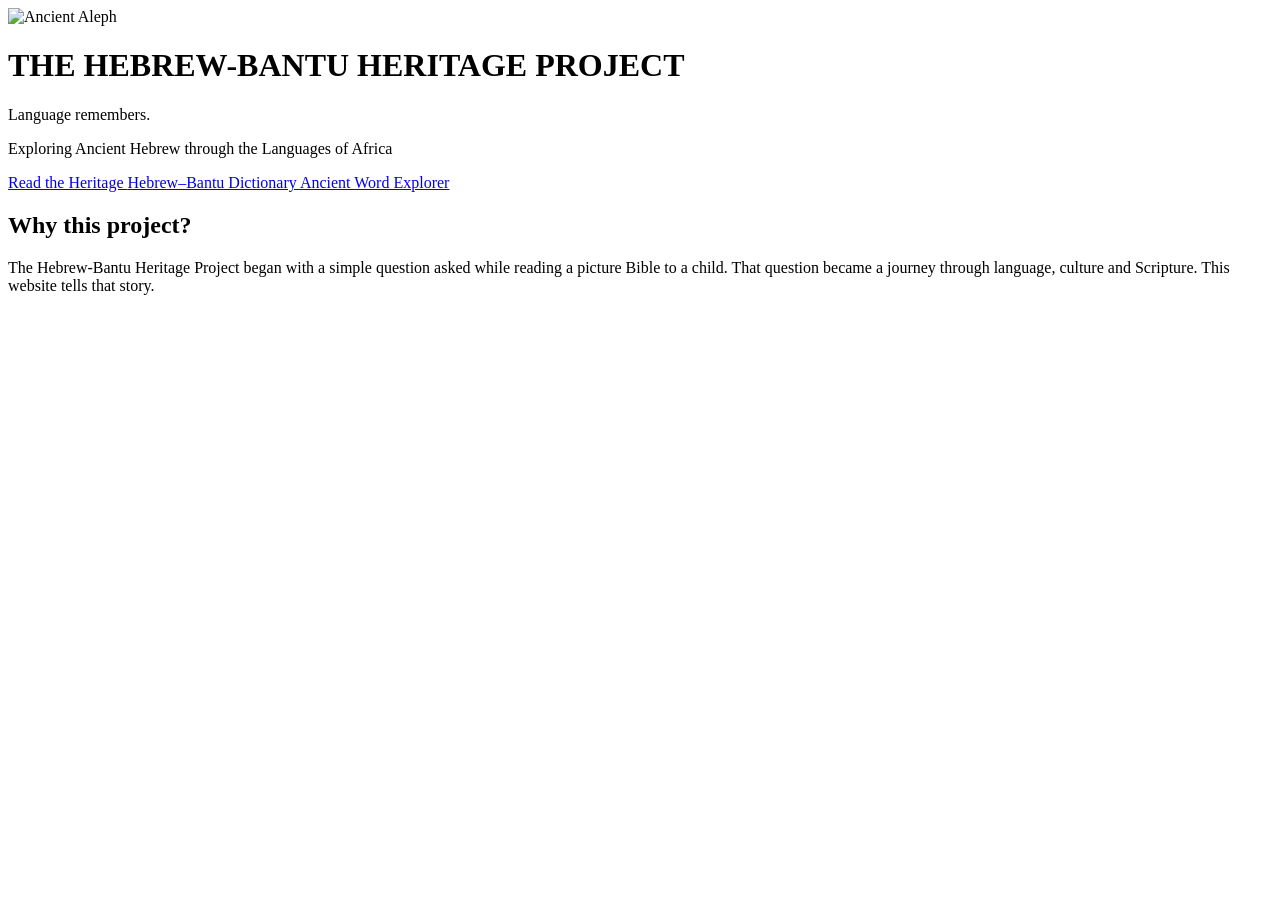
==== index.html @ bf53c530 "Update index.html" ====
<body>

<div class="hero">

    <div class="aleph">
        <img src="images/aleph.png" alt="Ancient Aleph">
    </div>

    <h1>THE HEBREW-BANTU HERITAGE PROJECT</h1>

    <p class="tagline">
        Language remembers.
    </p>

    <p class="subtitle">
        Exploring Ancient Hebrew through the Languages of Africa
    </p>

    <div class="hero-buttons">

        <a class="button primary" href="heritage.html">
            Read the Heritage
        </a>

        <a class="button secondary"
           href="https://hebrewbantu.com"
           target="_blank">
            Hebrew–Bantu Dictionary
        </a>

        <a class="button secondary"
           href="https://ancientwordexplorer.com"
           target="_blank">
            Ancient Word Explorer
        </a>

    </div>

</div>


<section class="mission">

<h2>Why this project?</h2>

<p>

The Hebrew-Bantu Heritage Project began with a simple question asked while reading a
picture Bible to a child.

That question became a journey through language, culture and Scripture.

This website tells that story.

</p>

</section>

</body>
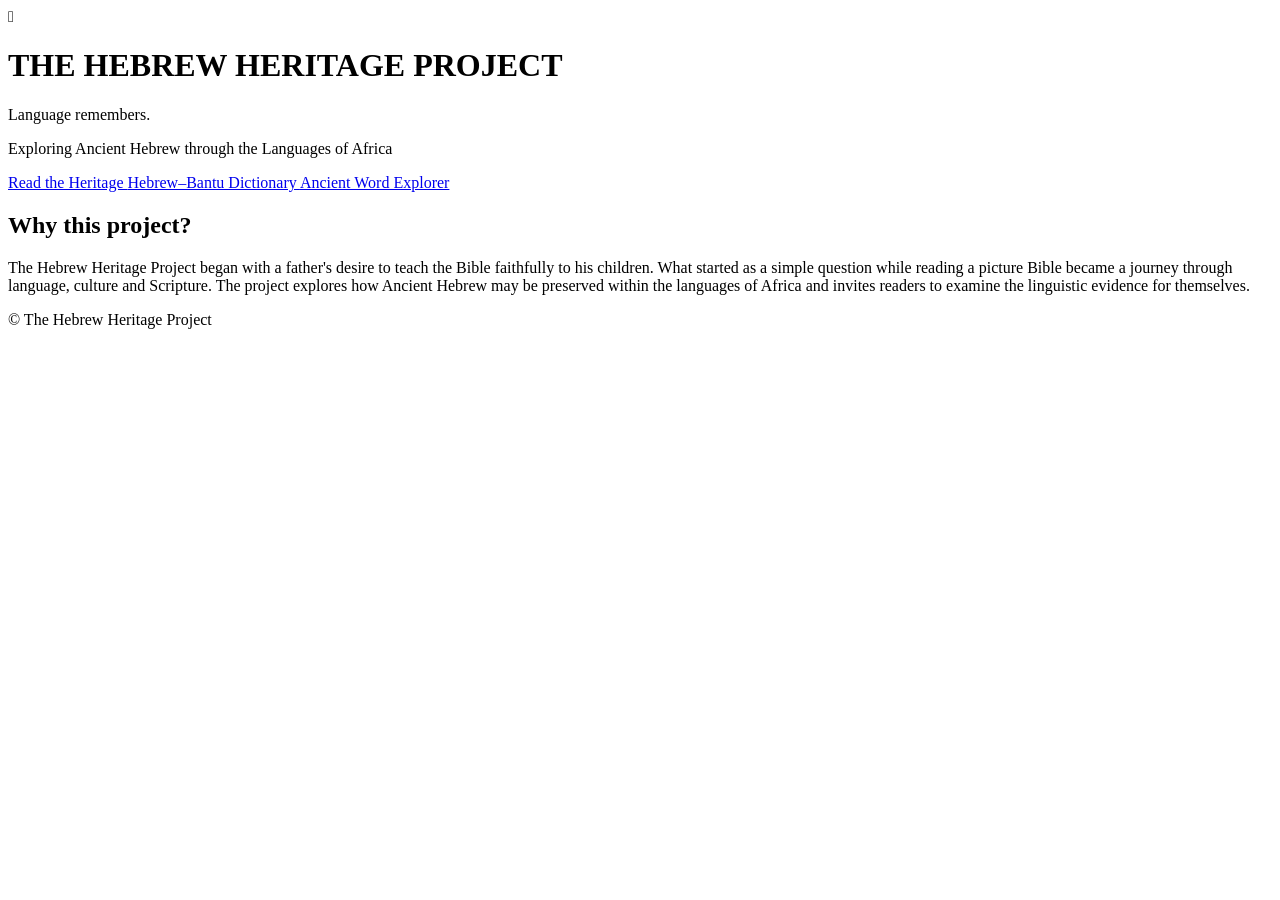
==== commit 97b50e2b: "Update index.html" ====
--- a/index.html
+++ b/index.html
@@ -1,59 +1,111 @@
+<!DOCTYPE html>
+<html lang="en">
+
+<head>
+
+<meta charset="UTF-8">
+<meta name="viewport" content="width=device-width, initial-scale=1.0">
+
+<title>The Hebrew Heritage Project</title>
+
+<link rel="stylesheet" href="styles.css">
+
+<link href="https://fonts.googleapis.com/css2?family=Cinzel:wght@500;700&family=Cormorant+Garamond:wght@400;500;600&display=swap" rel="stylesheet">
+
+</head>
+
 <body>
 
-<div class="hero">
+<header class="hero">
 
-    <div class="aleph">
-        <img src="images/aleph.png" alt="Ancient Aleph">
-    </div>
+    <div class="overlay">
 
-    <h1>THE HEBREW-BANTU HERITAGE PROJECT</h1>
+        <!-- Replace later with your authentic Aleph -->
+        <div class="aleph">
 
-    <p class="tagline">
-        Language remembers.
-    </p>
+            𓃾
 
-    <p class="subtitle">
-        Exploring Ancient Hebrew through the Languages of Africa
-    </p>
+        </div>
 
-    <div class="hero-buttons">
+        <h1>
 
-        <a class="button primary" href="heritage.html">
-            Read the Heritage
-        </a>
+            THE HEBREW HERITAGE PROJECT
 
-        <a class="button secondary"
-           href="https://hebrewbantu.com"
-           target="_blank">
-            Hebrew–Bantu Dictionary
-        </a>
+        </h1>
 
-        <a class="button secondary"
-           href="https://ancientwordexplorer.com"
-           target="_blank">
-            Ancient Word Explorer
-        </a>
+        <p class="tagline">
+
+            Language remembers.
+
+        </p>
+
+        <p class="subtitle">
+
+            Exploring Ancient Hebrew through the Languages of Africa
+
+        </p>
+
+        <div class="buttons">
+
+            <a class="button primary" href="heritage.html">
+
+                Read the Heritage
+
+            </a>
+
+            <a class="button secondary"
+
+               href="https://hebrewbantu.com"
+
+               target="_blank">
+
+                Hebrew–Bantu Dictionary
+
+            </a>
+
+            <a class="button secondary"
+
+               href="https://ancientwordexplorer.com"
+
+               target="_blank">
+
+                Ancient Word Explorer
+
+            </a>
+
+        </div>
 
     </div>
 
-</div>
+</header>
 
 
 <section class="mission">
 
-<h2>Why this project?</h2>
+<h2>
+
+Why this project?
+
+</h2>
 
 <p>
 
-The Hebrew-Bantu Heritage Project began with a simple question asked while reading a
-picture Bible to a child.
+The Hebrew Heritage Project began with a father's desire to teach the Bible faithfully to his children.
 
-That question became a journey through language, culture and Scripture.
+What started as a simple question while reading a picture Bible became a journey through language, culture and Scripture.
 
-This website tells that story.
+The project explores how Ancient Hebrew may be preserved within the languages of Africa and invites readers to examine the linguistic evidence for themselves.
 
 </p>
 
 </section>
 
+<footer>
+
+© The Hebrew Heritage Project
+
+</footer>
+
 </body>
+
+</html>
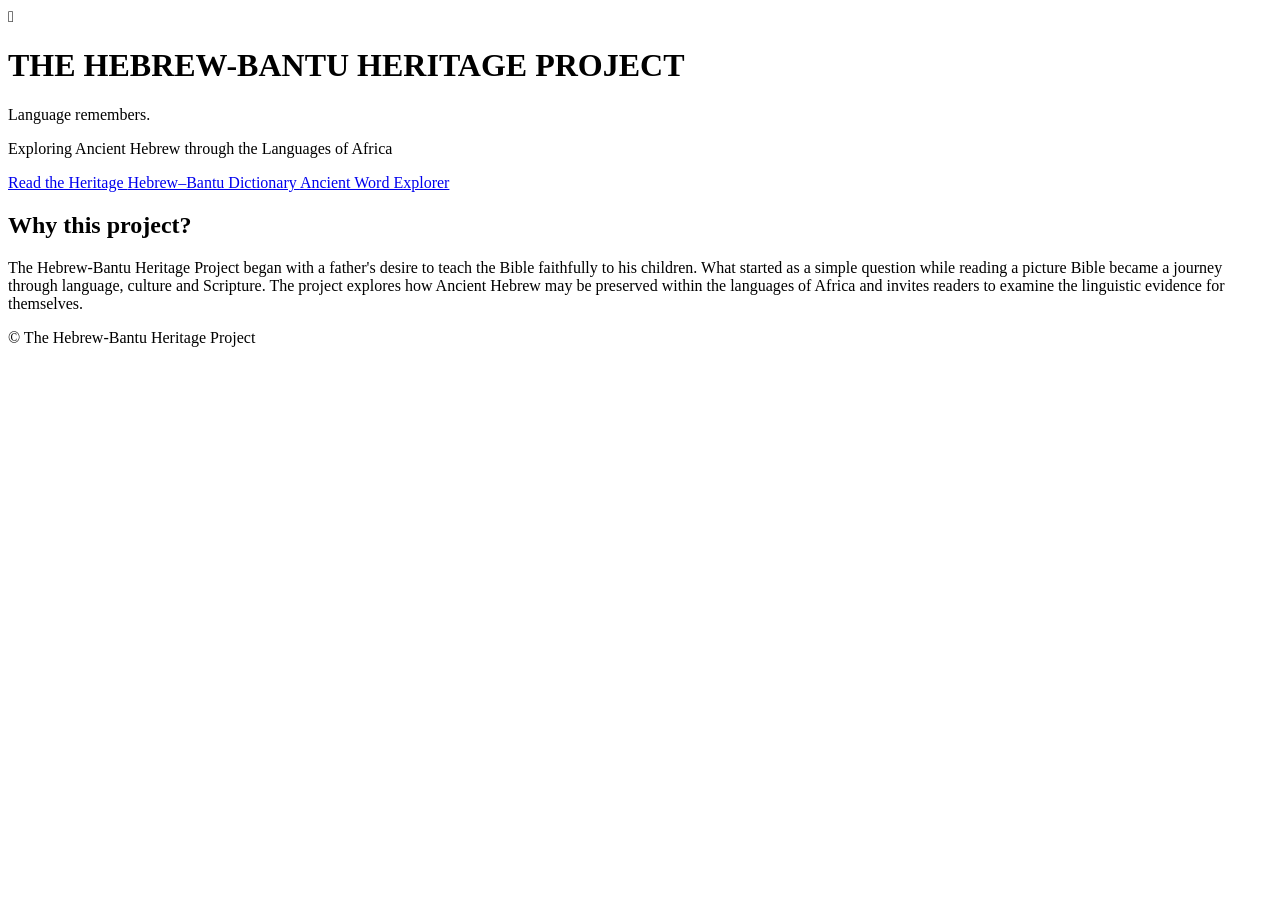
==== commit 39d63e44: "Update index.html" ====
--- a/index.html
+++ b/index.html
@@ -6,7 +6,7 @@
 <meta charset="UTF-8">
 <meta name="viewport" content="width=device-width, initial-scale=1.0">
 
-<title>The Hebrew Heritage Project</title>
+<title>The Hebrew-Bantu Heritage Project</title>
 
 <link rel="stylesheet" href="styles.css">
 
@@ -29,7 +29,7 @@
 
         <h1>
 
-            THE HEBREW HERITAGE PROJECT
+            THE HEBREW-BANTU HERITAGE PROJECT
 
         </h1>
 
@@ -90,7 +90,7 @@
 
 <p>
 
-The Hebrew Heritage Project began with a father's desire to teach the Bible faithfully to his children.
+The Hebrew-Bantu Heritage Project began with a father's desire to teach the Bible faithfully to his children.
 
 What started as a simple question while reading a picture Bible became a journey through language, culture and Scripture.
 
@@ -102,7 +102,7 @@
 
 <footer>
 
-© The Hebrew Heritage Project
+© The Hebrew-Bantu Heritage Project
 
 </footer>
 
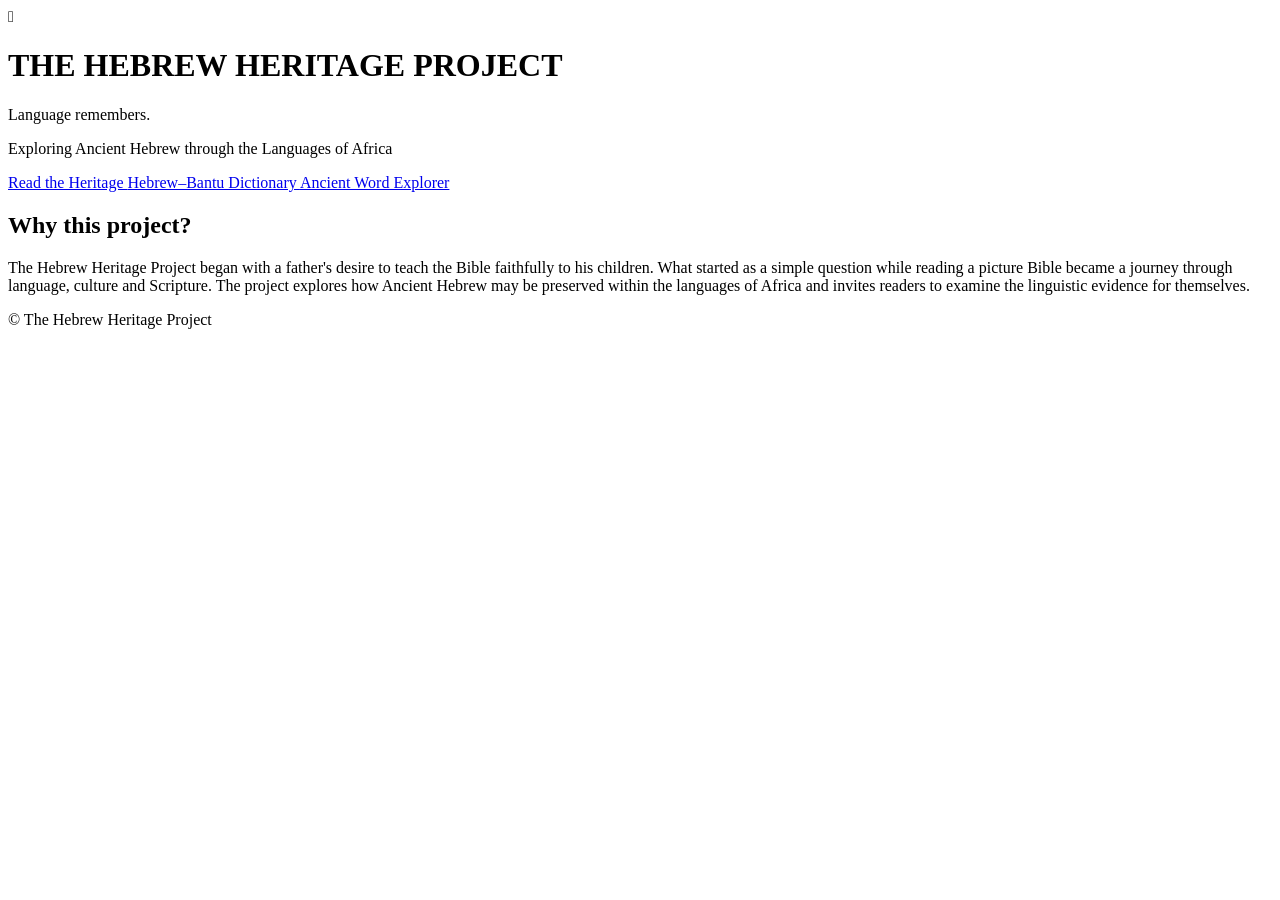
==== commit 20450391: "Update index.html" ====
--- a/index.html
+++ b/index.html
@@ -6,7 +6,7 @@
 <meta charset="UTF-8">
 <meta name="viewport" content="width=device-width, initial-scale=1.0">
 
-<title>The Hebrew-Bantu Heritage Project</title>
+<title>The Hebrew Heritage Project</title>
 
 <link rel="stylesheet" href="styles.css">
 
@@ -29,7 +29,7 @@
 
         <h1>
 
-            THE HEBREW-BANTU HERITAGE PROJECT
+            THE HEBREW HERITAGE PROJECT
 
         </h1>
 
@@ -90,7 +90,7 @@
 
 <p>
 
-The Hebrew-Bantu Heritage Project began with a father's desire to teach the Bible faithfully to his children.
+The Hebrew Heritage Project began with a father's desire to teach the Bible faithfully to his children.
 
 What started as a simple question while reading a picture Bible became a journey through language, culture and Scripture.
 
@@ -102,7 +102,7 @@
 
 <footer>
 
-© The Hebrew-Bantu Heritage Project
+© The Hebrew Heritage Project
 
 </footer>
 
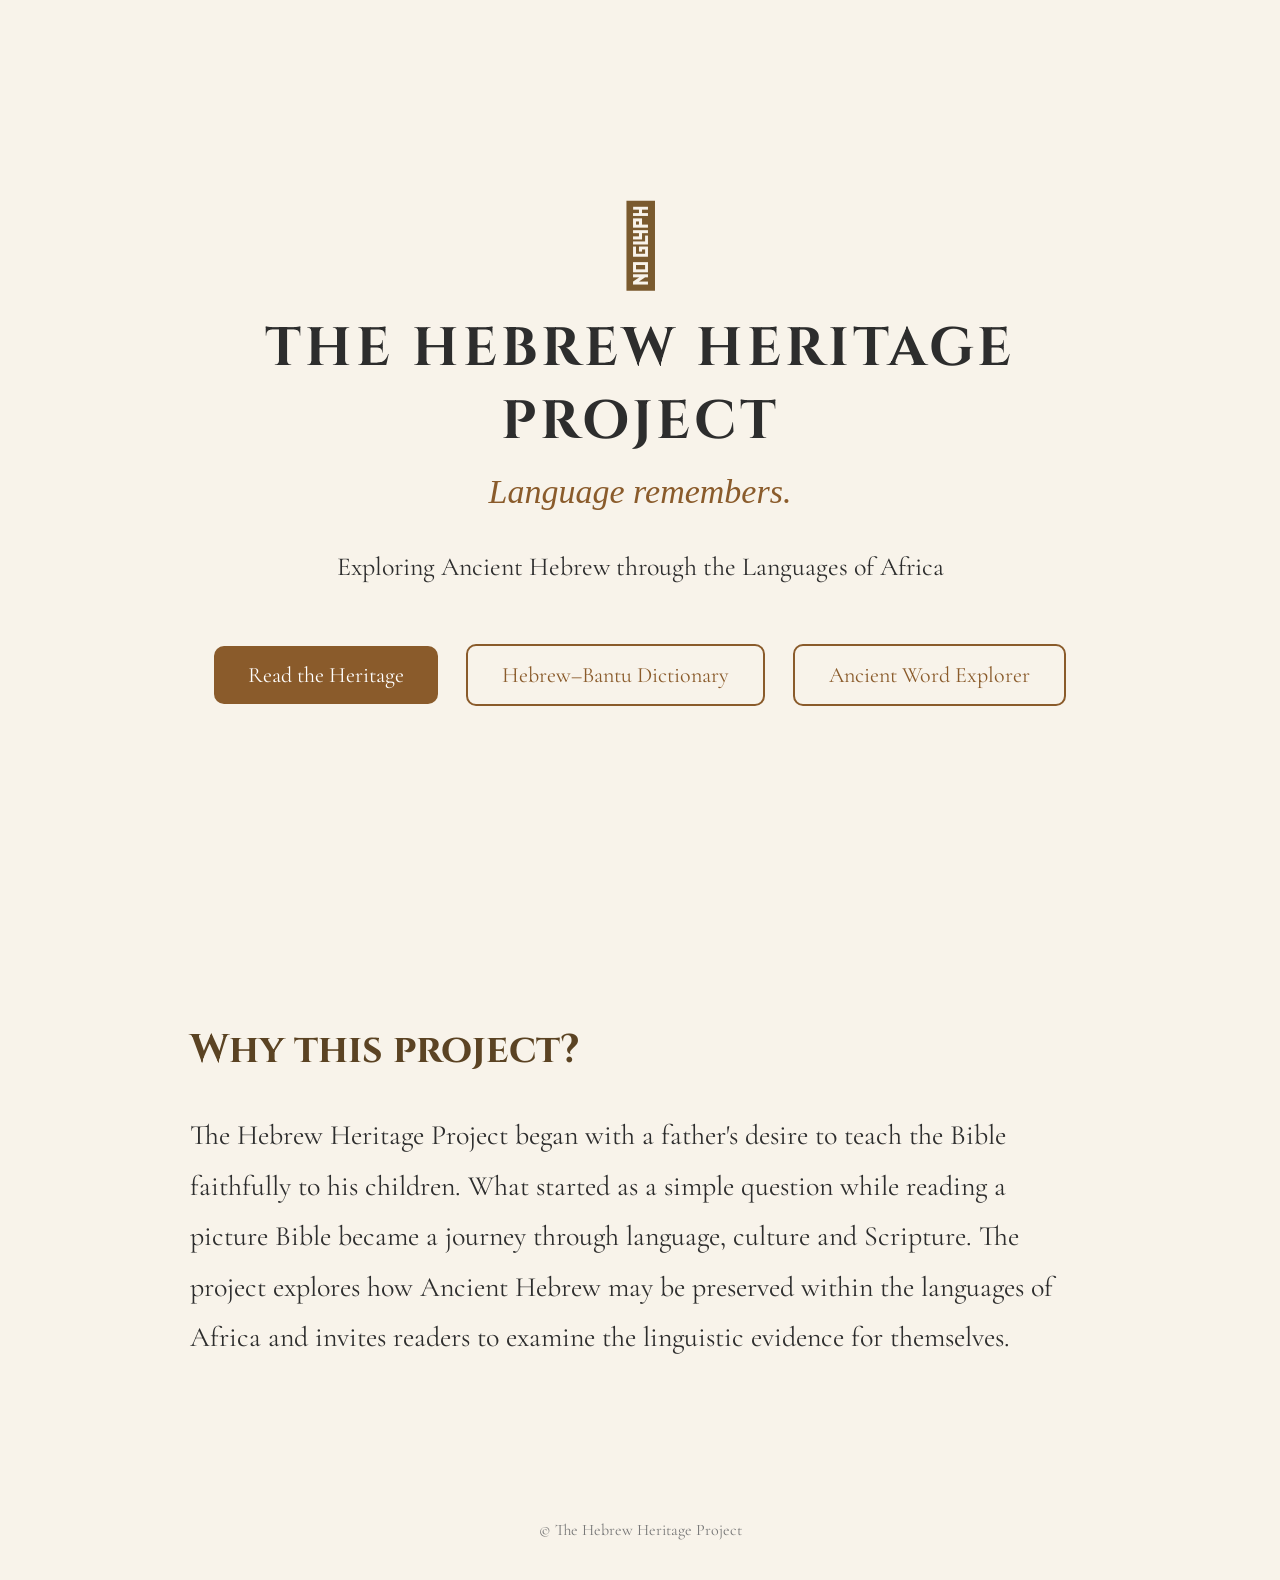
==== commit 8d4a02d3: "Update index.html" ====
--- a/index.html
+++ b/index.html
@@ -8,7 +8,7 @@
 
 <title>The Hebrew Heritage Project</title>
 
-<link rel="stylesheet" href="styles.css">
+<link rel="stylesheet" href="style.css">
 
 <link href="https://fonts.googleapis.com/css2?family=Cinzel:wght@500;700&family=Cormorant+Garamond:wght@400;500;600&display=swap" rel="stylesheet">
 
--- a/style.css
+++ b/style.css
@@ -0,0 +1,183 @@
+body{
+
+    margin:0;
+
+    background:#f8f3ea;
+
+    color:#2d2d2d;
+
+    font-family:'Cormorant Garamond',serif;
+
+}
+
+.hero{
+
+    min-height:100vh;
+
+    display:flex;
+
+    justify-content:center;
+
+    align-items:center;
+
+    text-align:center;
+
+    background:
+
+        linear-gradient(rgba(248,243,234,.92),
+
+        rgba(248,243,234,.95)),
+
+        url("https://upload.wikimedia.org/wikipedia/commons/8/86/Africa_%28orthographic_projection%29.svg");
+
+    background-repeat:no-repeat;
+
+    background-position:center;
+
+    background-size:55%;
+
+}
+
+.overlay{
+
+    width:80%;
+
+    max-width:900px;
+
+}
+
+.aleph{
+
+    font-size:90px;
+
+    color:#7a5a2e;
+
+    margin-bottom:20px;
+
+}
+
+h1{
+
+    font-family:'Cinzel',serif;
+
+    font-size:54px;
+
+    letter-spacing:4px;
+
+    margin:0;
+
+}
+
+.tagline{
+
+    font-size:34px;
+
+    color:#8a5b2b;
+
+    font-style:italic;
+
+    margin-top:15px;
+
+}
+
+.subtitle{
+
+    font-size:26px;
+
+    max-width:700px;
+
+    margin:40px auto;
+
+}
+
+.buttons{
+
+    margin-top:50px;
+
+}
+
+.button{
+
+    display:inline-block;
+
+    margin:12px;
+
+    padding:16px 34px;
+
+    border-radius:10px;
+
+    text-decoration:none;
+
+    font-size:22px;
+
+    transition:.3s;
+
+}
+
+.primary{
+
+    background:#8a5b2b;
+
+    color:white;
+
+}
+
+.primary:hover{
+
+    background:#6d431a;
+
+}
+
+.secondary{
+
+    border:2px solid #8a5b2b;
+
+    color:#8a5b2b;
+
+}
+
+.secondary:hover{
+
+    background:#8a5b2b;
+
+    color:white;
+
+}
+
+.mission{
+
+    max-width:900px;
+
+    margin:auto;
+
+    padding:90px 40px;
+
+}
+
+.mission h2{
+
+    font-family:'Cinzel',serif;
+
+    color:#5b4323;
+
+    font-size:40px;
+
+}
+
+.mission p{
+
+    font-size:28px;
+
+    line-height:1.8;
+
+}
+
+footer{
+
+    text-align:center;
+
+    padding:40px;
+
+    color:#777;
+
+}
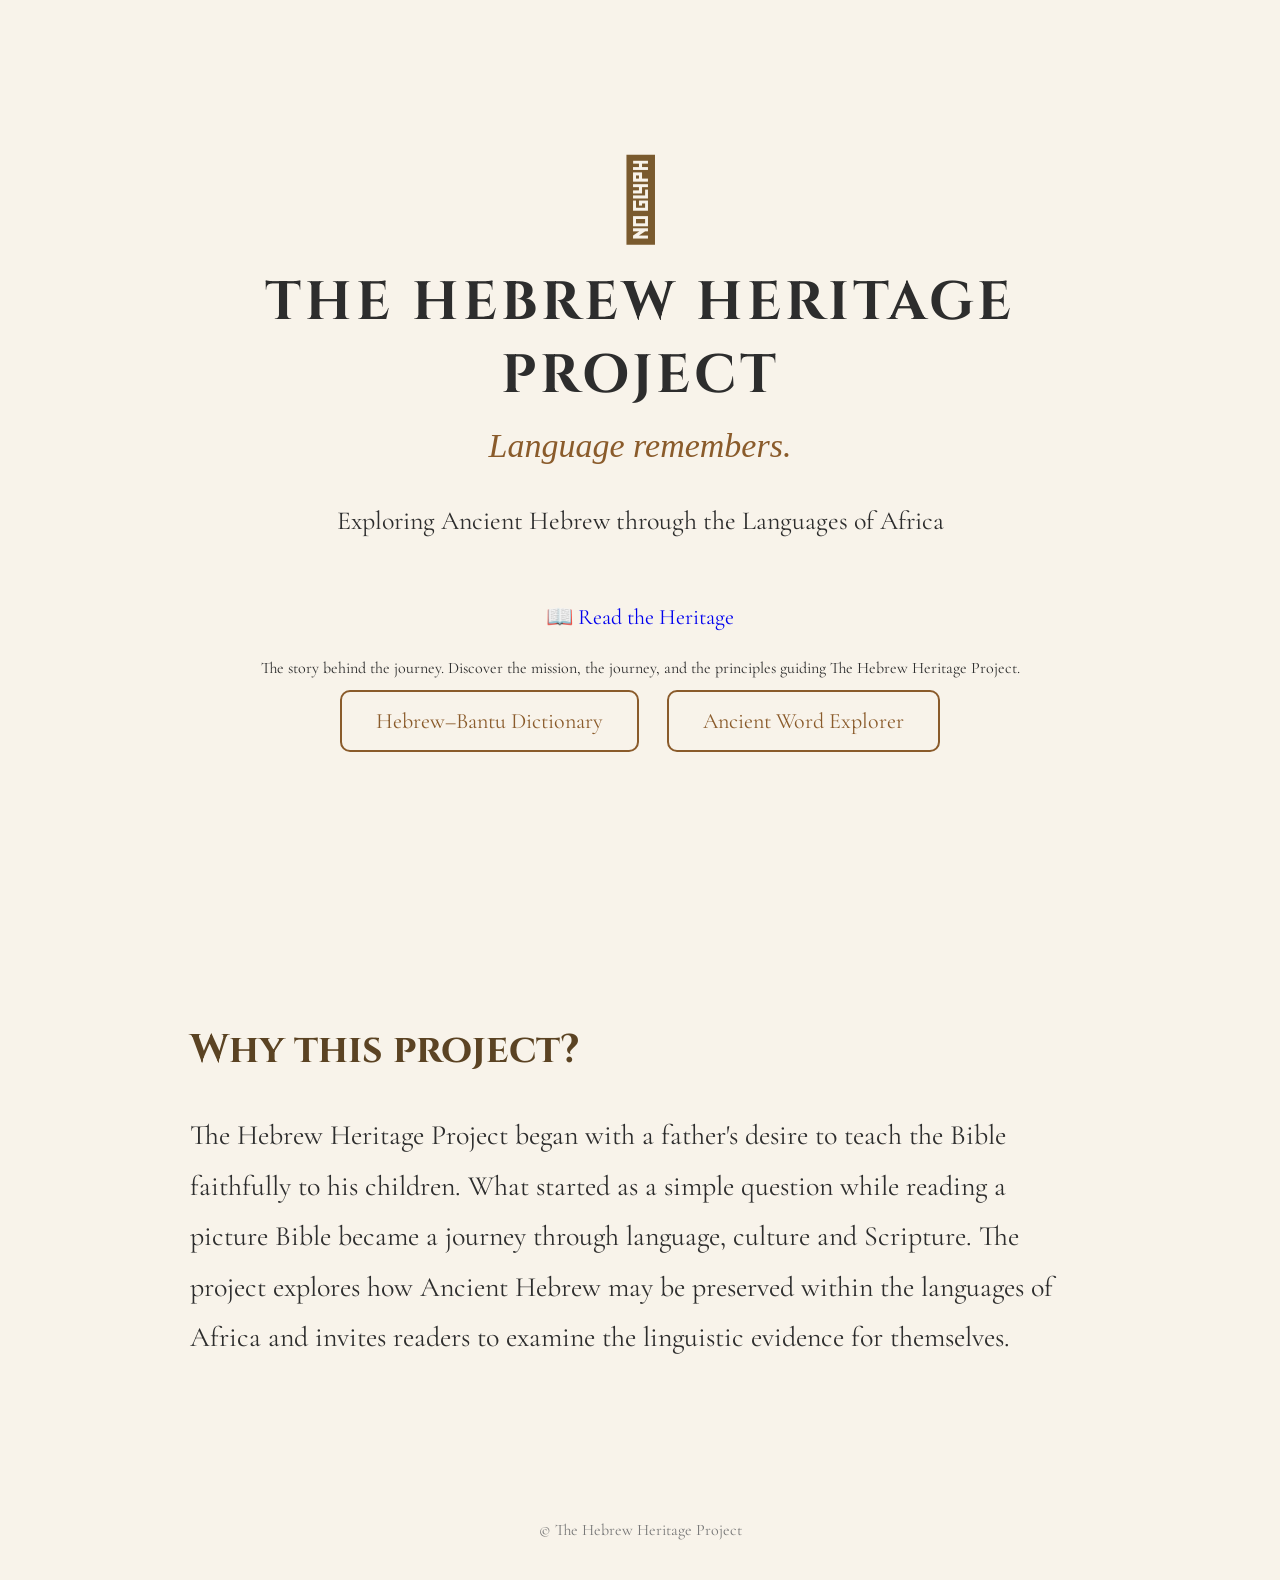
==== commit 67589903: "Update index.html" ====
--- a/index.html
+++ b/index.html
@@ -45,13 +45,19 @@
 
         </p>
 
-        <div class="buttons">
+        <div class="button-wrapper">
 
-            <a class="button primary" href="heritage.html">
-
-                Read the Heritage
-
-            </a>
+        <a class="button" href="heritage.html">
+        📖 Read the Heritage
+        </a>
+        
+        <div class="hover-text">
+        
+        The story behind the journey. Discover the mission, the journey, and the principles guiding The Hebrew Heritage Project.
+        
+        </div>
+        
+        </div>
 
             <a class="button secondary"
 
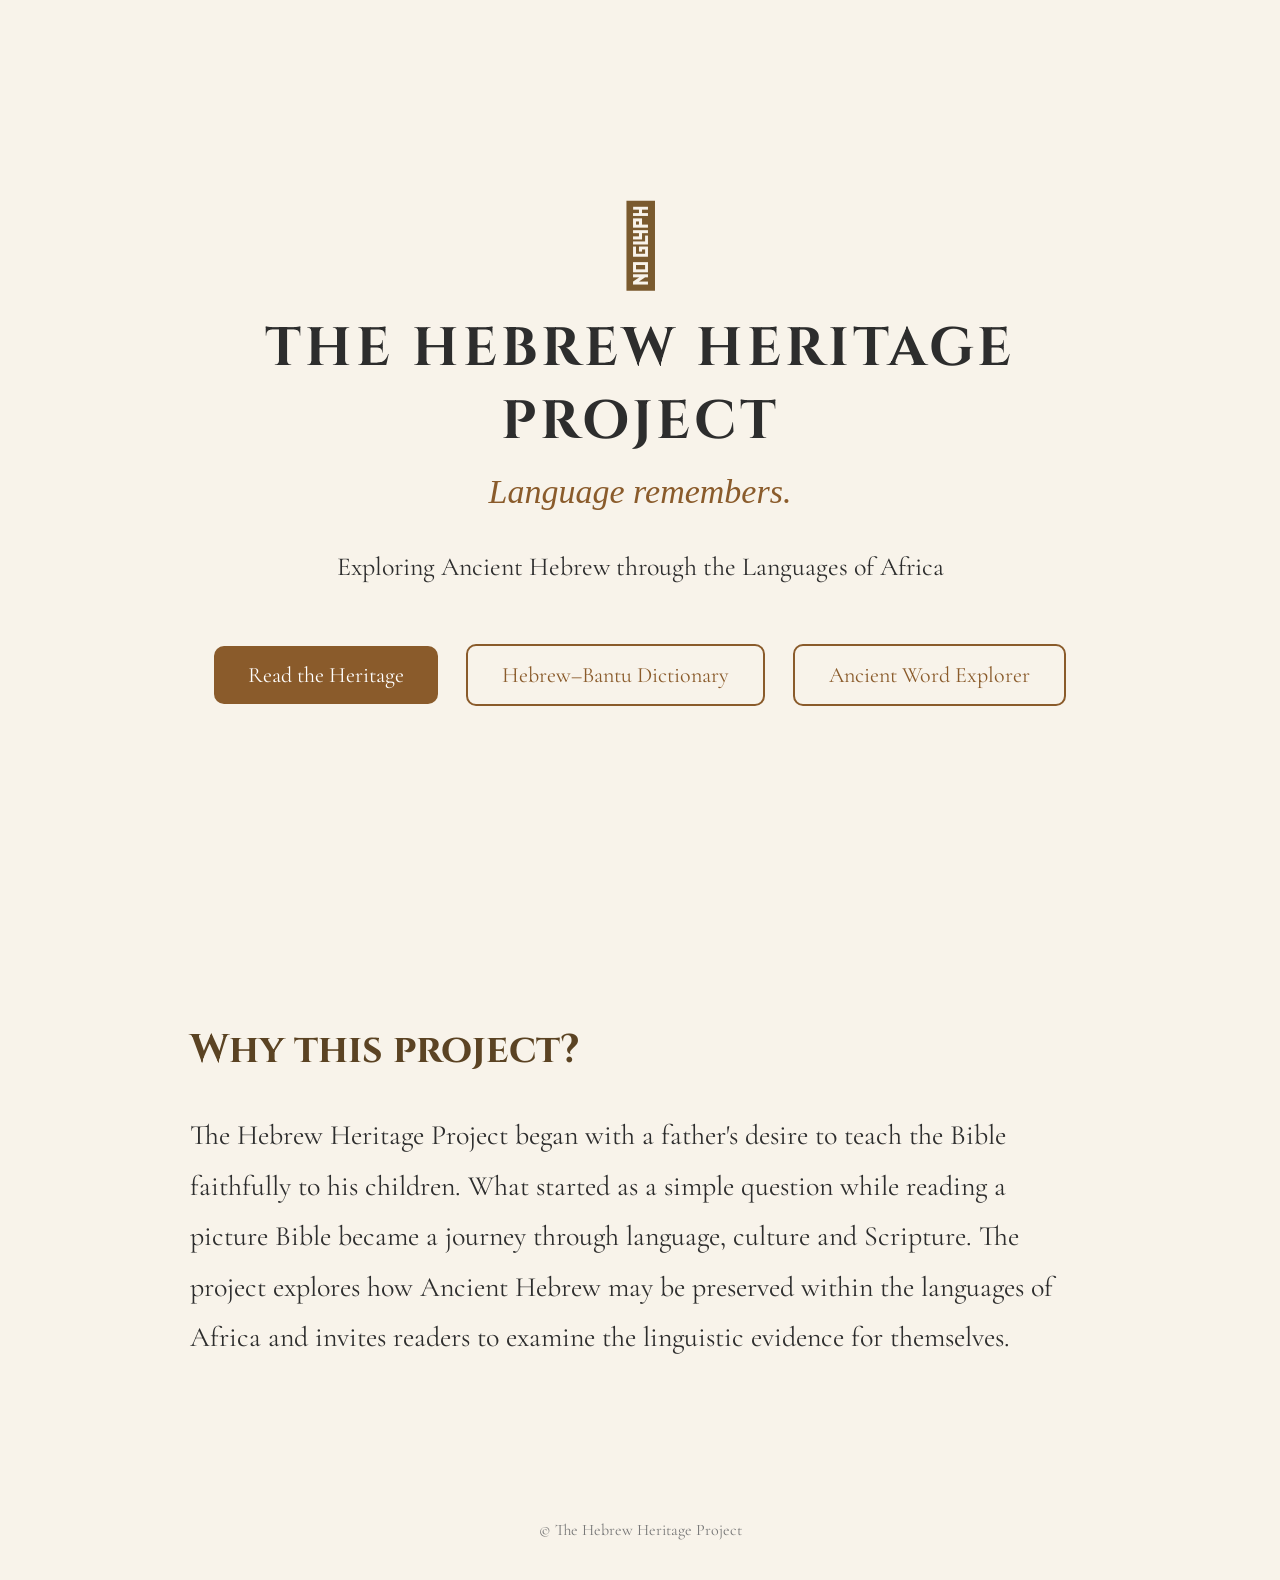
==== commit 89eb75cf: "Update index.html" ====
--- a/index.html
+++ b/index.html
@@ -45,19 +45,13 @@
 
         </p>
 
-        <div class="button-wrapper">
+        <div class="buttons">
 
-        <a class="button" href="heritage.html">
-        📖 Read the Heritage
-        </a>
-        
-        <div class="hover-text">
-        
-        The story behind the journey. Discover the mission, the journey, and the principles guiding The Hebrew Heritage Project.
-        
-        </div>
-        
-        </div>
+            <a class="button primary" href="heritage.html">
+
+                Read the Heritage
+
+            </a>
 
             <a class="button secondary"
 
